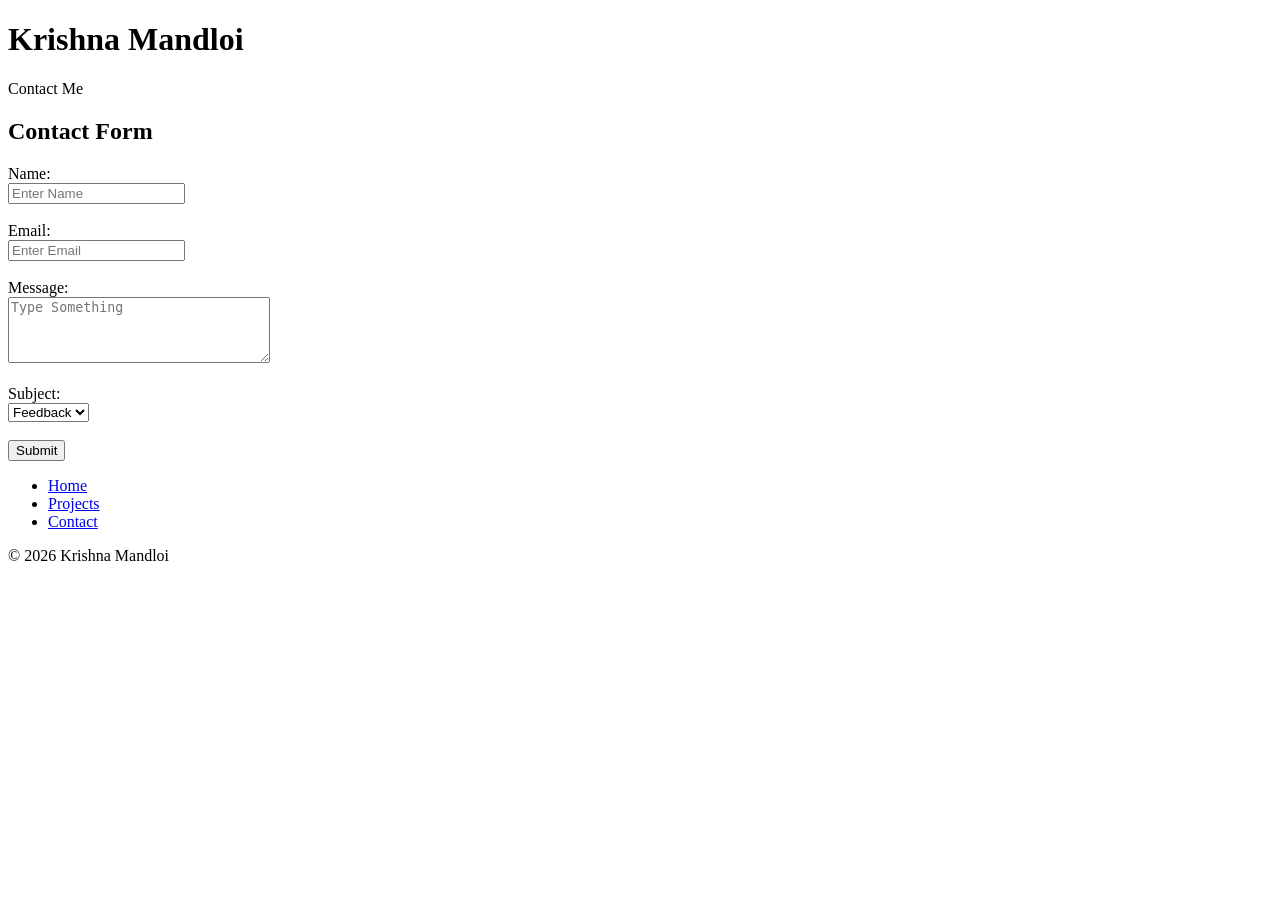
==== contact.html @ b644cef6 "Added portfolio project" ====
<!DOCTYPE html>
<html lang="en">
<head>
    <meta charset="UTF-8">
    <meta name="viewport" content="width=device-width, initial-scale=1.0">
    <title>Contact</title>
</head>

<body>

    <!-- Header -->
    <header>
        <h1>Krishna Mandloi</h1>
        <p>Contact Me</p>
    </header>

    <!-- Main Content -->
    <main>

        <section>
            <h2>Contact Form</h2>

            <form>

                <!-- Name -->
                <label for="name">Name:</label><br>
                <input type="text" placeholder="Enter Name" required>
                <br><br>

                <!-- Email -->
                <label for="email">Email:</label><br>
                <input type="email" placeholder="Enter Email" required>
                <br><br>

                <!-- Message -->
                <label for="message">Message:</label><br>
                <textarea id="message" placeholder="Type Something" rows="4" cols="30"></textarea>
                <br><br>

                <!-- Dropdown -->
                <label for="subject">Subject:</label><br>
                <select id="subject">
                    <option>Feedback</option>
                    <option>Query</option>
                </select>
                <br><br>

                <!-- Submit -->
                <button type="submit">Submit</button>

            </form>

        </section>

    </main>

    <!-- Navigation -->
    <nav>
        <ul>
            <li><a href="index.html">Home</a></li>
            <li><a href="projects.html">Projects</a></li>
            <li><a href="contact.html">Contact</a></li>
        </ul>
    </nav>

    <!-- Footer -->
    <footer>
        <p>&copy; 2026 Krishna Mandloi</p>
    </footer>

</body>
</html>
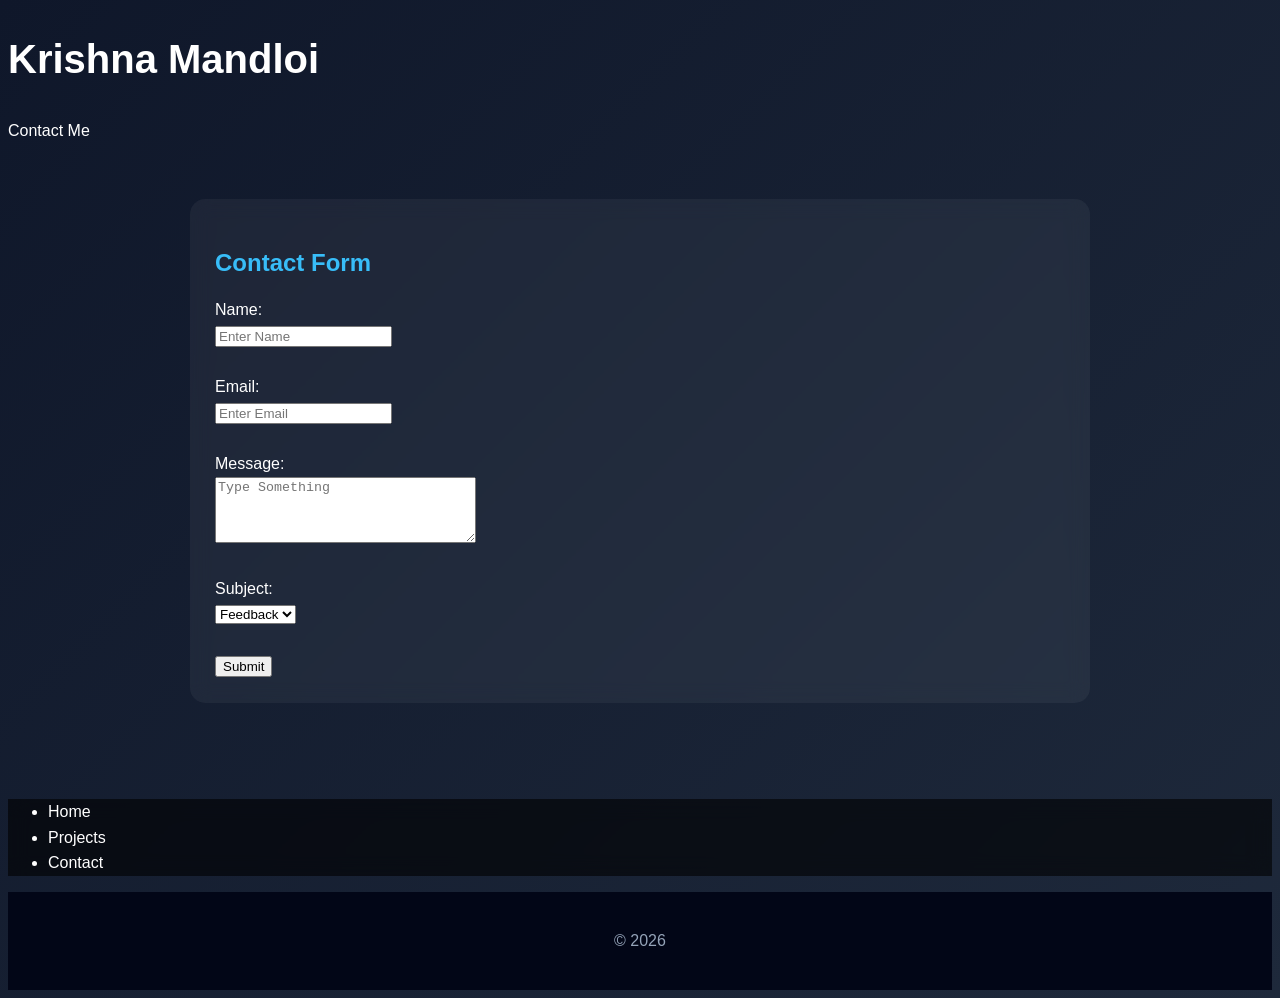
==== commit 196b2c11: "added new code" ====
--- a/contact.html
+++ b/contact.html
@@ -4,6 +4,8 @@
     <meta charset="UTF-8">
     <meta name="viewport" content="width=device-width, initial-scale=1.0">
     <title>Contact</title>
+    <link rel="stylesheet" href="style.css">
+    
 </head>
 
 <body>
@@ -65,7 +67,7 @@
 
     <!-- Footer -->
     <footer>
-        <p>&copy; 2026 Krishna Mandloi</p>
+        <p>&copy; 2026 </p>
     </footer>
 
 </body>
--- a/style.css
+++ b/style.css
@@ -0,0 +1,85 @@
+/* Body */
+body {
+    font-family: 'Poppins', sans-serif;
+    background: linear-gradient(135deg, #0f172a, #1e293b);
+    color: #fff;
+    line-height: 1.6;
+}
+
+
+
+header h1 {
+    font-size: 2.5rem;
+}
+
+
+
+/* Navigation */
+nav {
+    background: rgba(0,0,0,0.6);
+    backdrop-filter: blur(10px);
+}
+
+
+nav a {
+    color: white;
+    text-decoration: none;
+    font-weight: 500;
+    position: relative;
+}
+
+
+
+nav a:hover::after {
+    width: 100%;
+}
+
+/* Main content */
+main {
+    padding: 40px 20px;
+    max-width: 900px;
+    margin: auto;
+}
+
+/* Sections */
+section {
+    margin-bottom: 40px;
+    padding: 25px;
+    border-radius: 15px;
+    background: rgba(255,255,255,0.05);
+    backdrop-filter: blur(10px);
+    transition: 0.3s;
+}
+
+/* Section hover effect */
+section:hover {
+    transform: translateY(-5px);
+    box-shadow: 0 10px 30px rgba(0,0,0,0.4);
+}
+
+section h2 {
+    margin-bottom: 15px;
+    color: #38bdf8;
+}
+
+/* Image */
+img {
+    display: block;
+    margin: auto;
+    border-radius: 50%;
+    border: 4px solid #38bdf8;
+    transition: 0.3s;
+}
+
+img:hover {
+    transform: scale(1.05);
+}
+
+/* Footer */
+footer {
+    text-align: center;
+    padding: 20px;
+    background: #020617;
+    color: #94a3b8;
+}
+
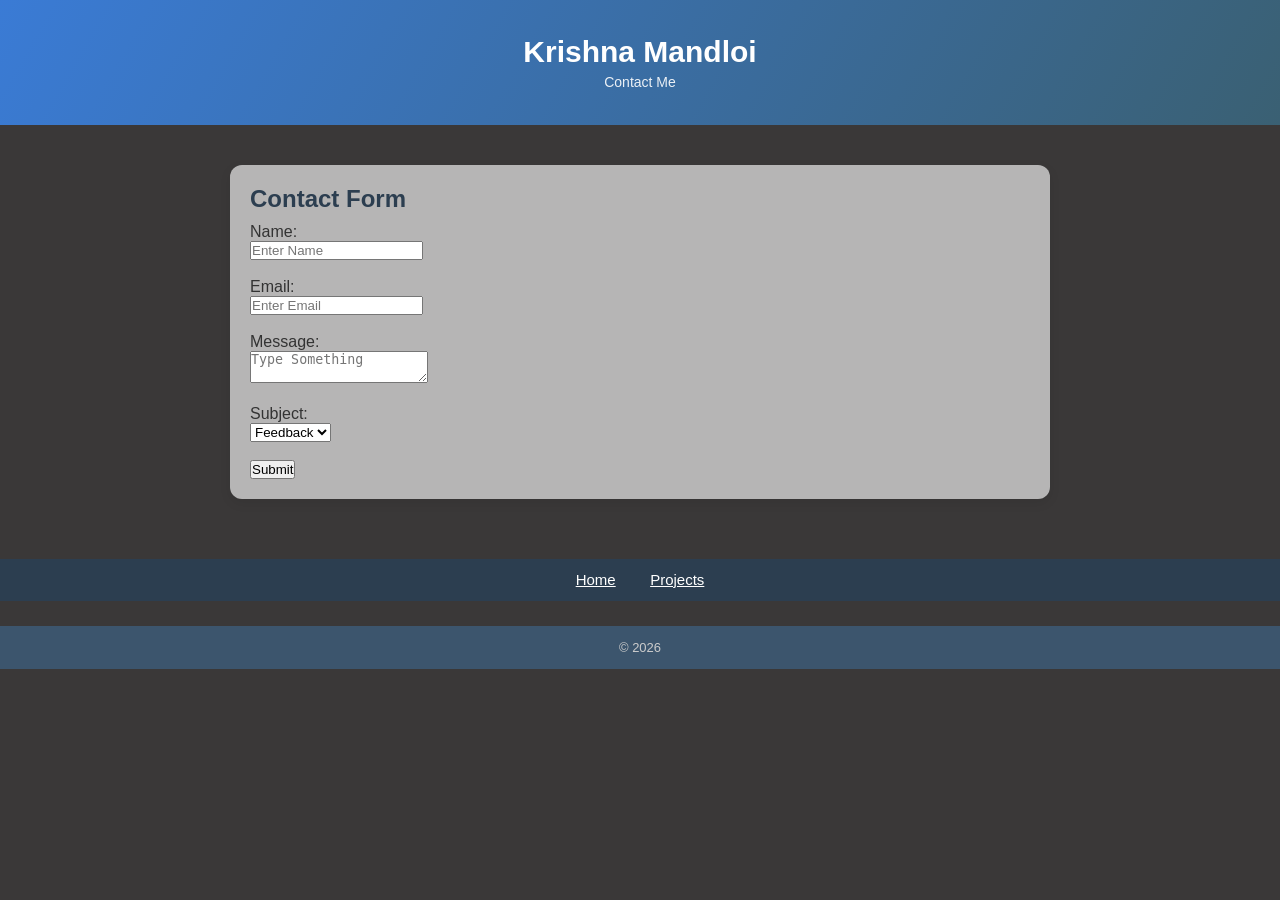
==== commit 76295418: "added new feature" ====
--- a/contact.html
+++ b/contact.html
@@ -10,13 +10,13 @@
 
 <body>
 
-    <!-- Header -->
+    
     <header>
         <h1>Krishna Mandloi</h1>
         <p>Contact Me</p>
     </header>
 
-    <!-- Main Content -->
+    
     <main>
 
         <section>
@@ -24,22 +24,22 @@
 
             <form>
 
-                <!-- Name -->
+                
                 <label for="name">Name:</label><br>
                 <input type="text" placeholder="Enter Name" required>
                 <br><br>
 
-                <!-- Email -->
+               
                 <label for="email">Email:</label><br>
                 <input type="email" placeholder="Enter Email" required>
                 <br><br>
 
-                <!-- Message -->
+                
                 <label for="message">Message:</label><br>
-                <textarea id="message" placeholder="Type Something" rows="4" cols="30"></textarea>
+                <textarea id="message" placeholder="Type Something" ></textarea>
                 <br><br>
 
-                <!-- Dropdown -->
+               
                 <label for="subject">Subject:</label><br>
                 <select id="subject">
                     <option>Feedback</option>
@@ -47,7 +47,7 @@
                 </select>
                 <br><br>
 
-                <!-- Submit -->
+                
                 <button type="submit">Submit</button>
 
             </form>
@@ -56,16 +56,15 @@
 
     </main>
 
-    <!-- Navigation -->
+    
     <nav>
         <ul>
             <li><a href="index.html">Home</a></li>
             <li><a href="projects.html">Projects</a></li>
-            <li><a href="contact.html">Contact</a></li>
         </ul>
     </nav>
 
-    <!-- Footer -->
+   
     <footer>
         <p>&copy; 2026 </p>
     </footer>
--- a/style.css
+++ b/style.css
@@ -1,85 +1,127 @@
-/* Body */
-body {
-    font-family: 'Poppins', sans-serif;
-    background: linear-gradient(135deg, #0f172a, #1e293b);
-    color: #fff;
-    line-height: 1.6;
+* {
+    margin: 0;
+    padding: 0;
+    box-sizing: border-box;
 }
 
 
-
-header h1 {
-    font-size: 2.5rem;
+body {
+    font-family: 'Segoe UI', sans-serif;
+    background: rgb(58, 56, 56);
+    color: #333;
 }
 
 
+header {
+    background: linear-gradient(120deg, #3a7bd5, #3a6073);
+    color: #fff;
+    text-align: center;
+    padding: 35px 15px;
+}
 
-/* Navigation */
-nav {
-    background: rgba(0,0,0,0.6);
-    backdrop-filter: blur(10px);
+header h1 {
+    font-size: 30px;
+    margin-bottom: 5px;
+}
+
+header p {
+    font-size: 14px;
+    opacity: 0.9;
 }
 
 
-nav a {
-    color: white;
-    text-decoration: none;
-    font-weight: 500;
+main {
+    max-width: 850px;
+    margin: 25px auto;
+    padding: 15px;
+}
+
+
+section {
+    background: #b6b5b5;
+    padding: 20px;
+    margin-bottom: 20px;
+    border-radius: 12px;
+    box-shadow: 0 4px 12px rgba(0,0,0,0.08);
+    transition: 0.3s;
+}
+
+
+section h2 {
+    margin-bottom: 10px;
+    color: #2c3e50;
+}
+
+
+img {
+    width: 190px;
+    margin-top: 12px;
+    border-radius: 100px;
+    transition: 0.3s;
+    border: 4px solid #38bdf8;
+}
+
+img:hover {
+    transform: scale(1.06);
+}
+
+
+.project {
+    margin-top: 12px;
+    padding: 12px;
+    background: #f8fafc;
+    border-radius: 50px;
+    transition: 0.3s;
+}
+
+.project:hover {
+    background: #eaf4ff;
+}
+
+
+.btn {
+    display: inline-block;
+    margin-top: 12px;
+    padding: 9px 18px;
+    background: blue;
+    color: beige;
+    
+    border-radius: 60px;
+    transition: 0.3s;
+}
+
+.btn:hover {
+    background: #2f66b0;
+}
+
+
+nav {
+    background: #2c3e50;
+    padding: 12px;
+}
+
+nav ul {
+    
+    text-align: center;
+}
+
+nav ul li {
+    display: inline-block;
+    margin: 0 15px;
+}
+
+nav ul li a {
+    color: #fff;
+    font-size: 15px;
     position: relative;
 }
 
 
-
-nav a:hover::after {
-    width: 100%;
-}
-
-/* Main content */
-main {
-    padding: 40px 20px;
-    max-width: 900px;
-    margin: auto;
-}
-
-/* Sections */
-section {
-    margin-bottom: 40px;
-    padding: 25px;
-    border-radius: 15px;
-    background: rgba(255,255,255,0.05);
-    backdrop-filter: blur(10px);
-    transition: 0.3s;
-}
-
-/* Section hover effect */
-section:hover {
-    transform: translateY(-5px);
-    box-shadow: 0 10px 30px rgba(0,0,0,0.4);
-}
-
-section h2 {
-    margin-bottom: 15px;
-    color: #38bdf8;
-}
-
-/* Image */
-img {
-    display: block;
-    margin: auto;
-    border-radius: 50%;
-    border: 4px solid #38bdf8;
-    transition: 0.3s;
-}
-
-img:hover {
-    transform: scale(1.05);
-}
-
-/* Footer */
 footer {
     text-align: center;
-    padding: 20px;
-    background: #020617;
-    color: #94a3b8;
-}
-
+    padding: 14px;
+    background: #3c556d;
+    color: #ccc;
+    font-size: 13px;
+    margin-top: 25px;
+}
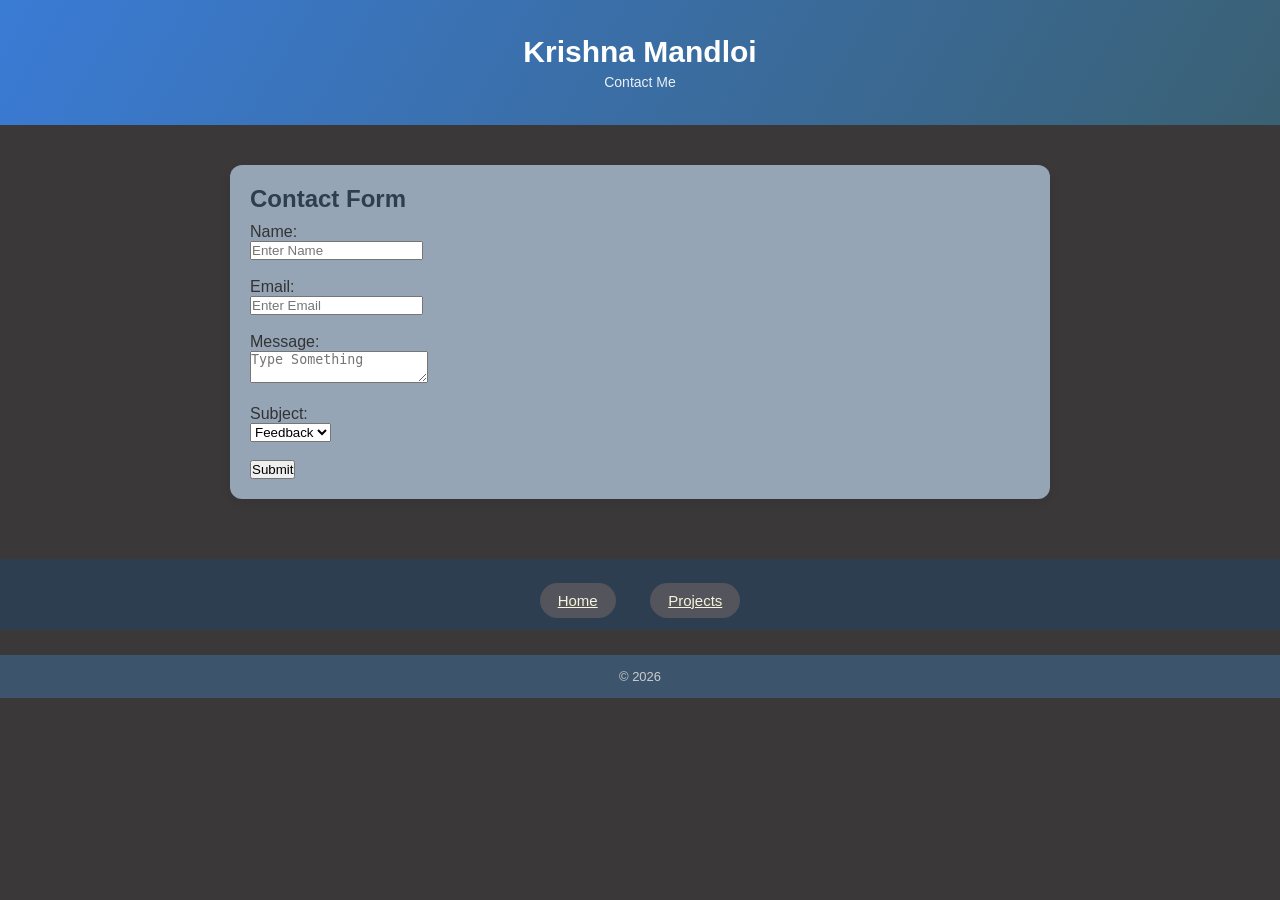
==== commit 7ba3036e: "added new code" ====
--- a/contact.html
+++ b/contact.html
@@ -59,8 +59,8 @@
     
     <nav>
         <ul>
-            <li><a href="index.html">Home</a></li>
-            <li><a href="projects.html">Projects</a></li>
+            <li><a href="index.html" class="btn">Home</a></li>
+            <li><a href="projects.html" class="btn">Projects</a></li>
         </ul>
     </nav>
 
--- a/style.css
+++ b/style.css
@@ -38,7 +38,7 @@
 
 
 section {
-    background: #b6b5b5;
+    background: #95a5b5;
     padding: 20px;
     margin-bottom: 20px;
     border-radius: 12px;
@@ -83,7 +83,7 @@
     display: inline-block;
     margin-top: 12px;
     padding: 9px 18px;
-    background: blue;
+    background: rgb(84, 84, 92);
     color: beige;
     
     border-radius: 60px;
@@ -91,7 +91,7 @@
 }
 
 .btn:hover {
-    background: #2f66b0;
+    background: #6d7279;
 }
 
 
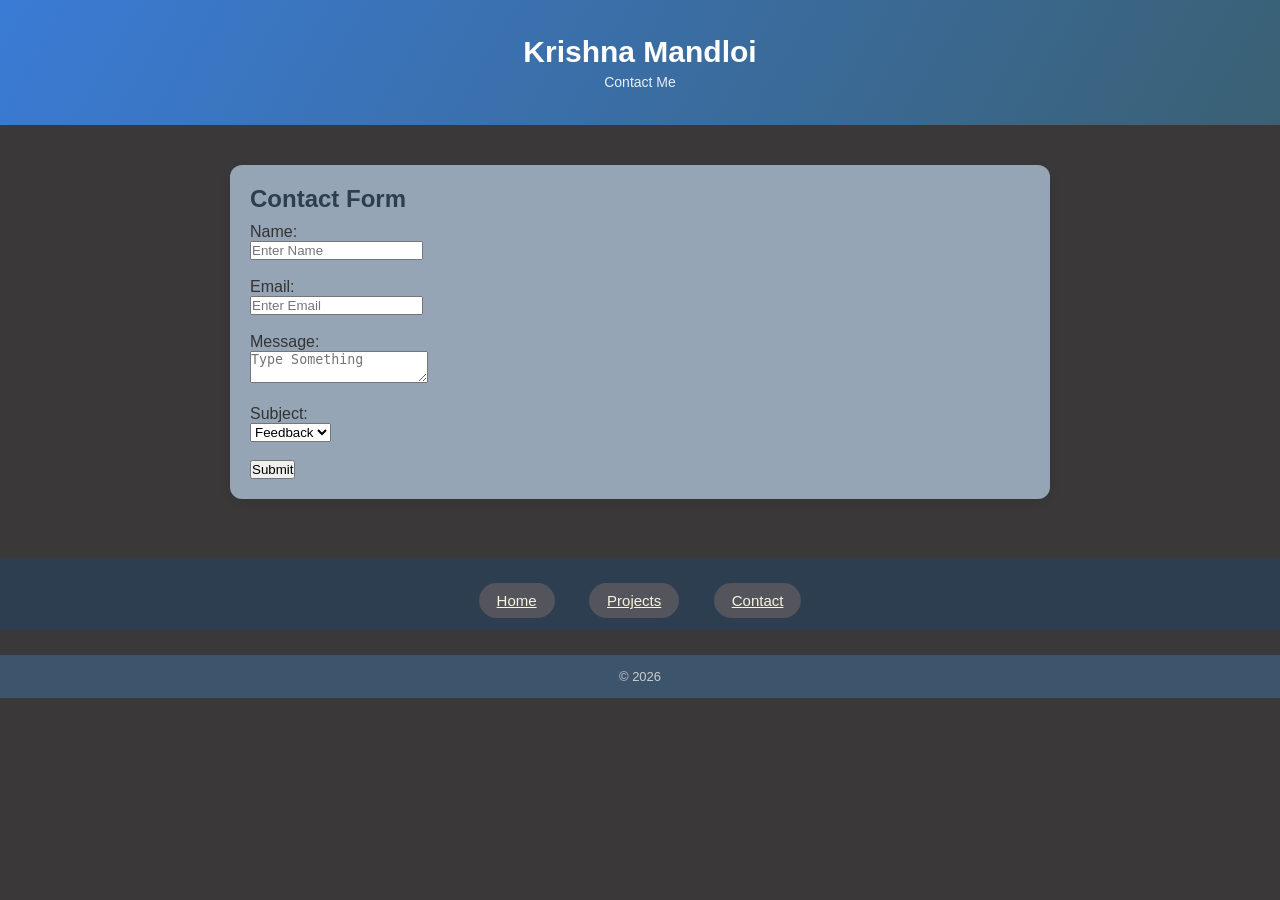
==== commit 8d5ebd68: "added new code" ====
--- a/contact.html
+++ b/contact.html
@@ -61,6 +61,7 @@
         <ul>
             <li><a href="index.html" class="btn">Home</a></li>
             <li><a href="projects.html" class="btn">Projects</a></li>
+            <li><a href="contact.html" class="btn">Contact</a></li>
         </ul>
     </nav>
 
--- a/style.css
+++ b/style.css
@@ -1,3 +1,7 @@
+html {
+    scroll-behavior: smooth;
+}
+
 * {
     margin: 0;
     padding: 0;
